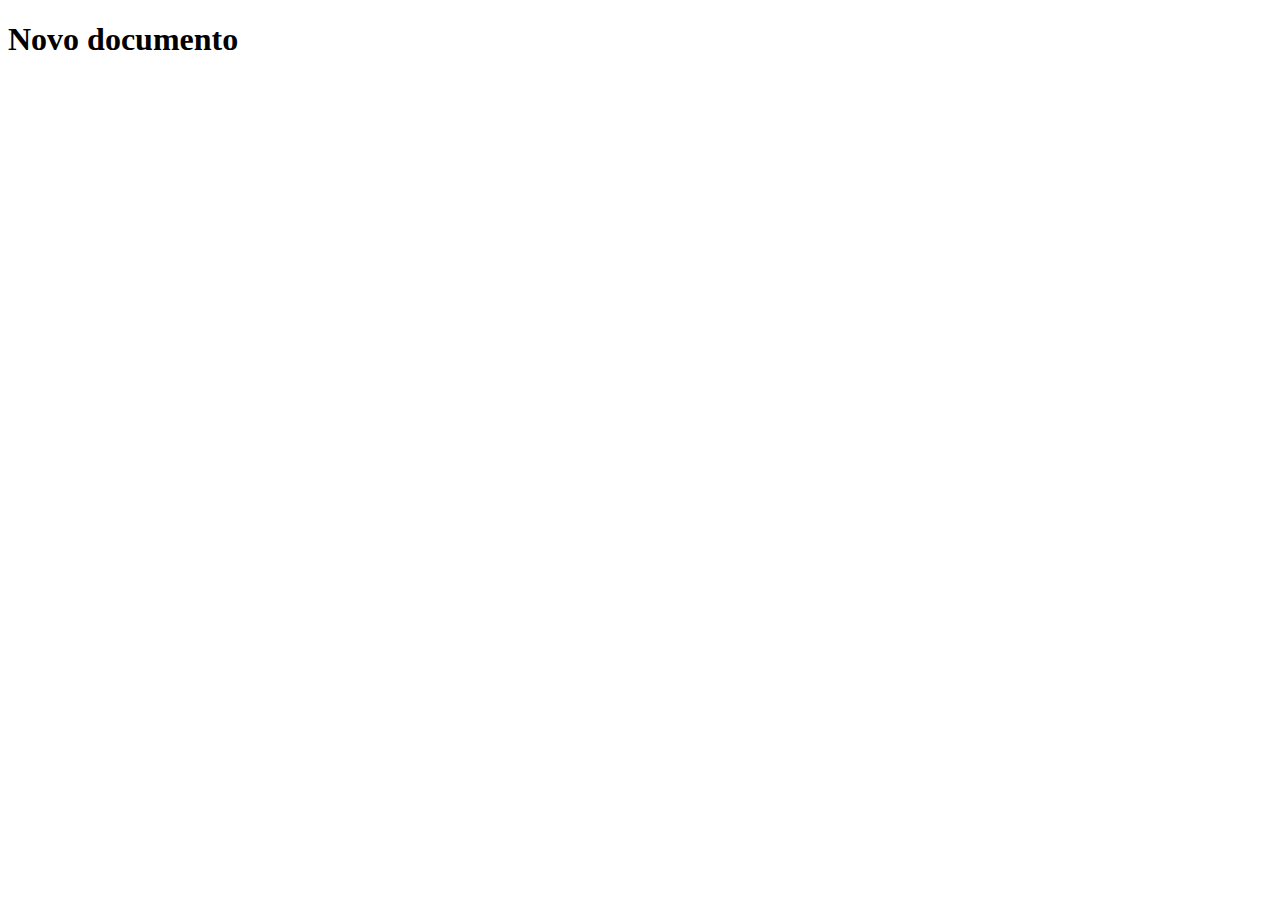
==== index.html @ 44bbbc8a "Rumo a uma nova jornada" ====
<!DOCTYPE html>
<html lang="en">
<head>
    <meta charset="UTF-8">
    <meta name="viewport" content="width=device-width, initial-scale=1.0">
    <title>Document</title>
</head>
<body>
    <h1>Novo documento
        
    </h1>
</body>
</html>
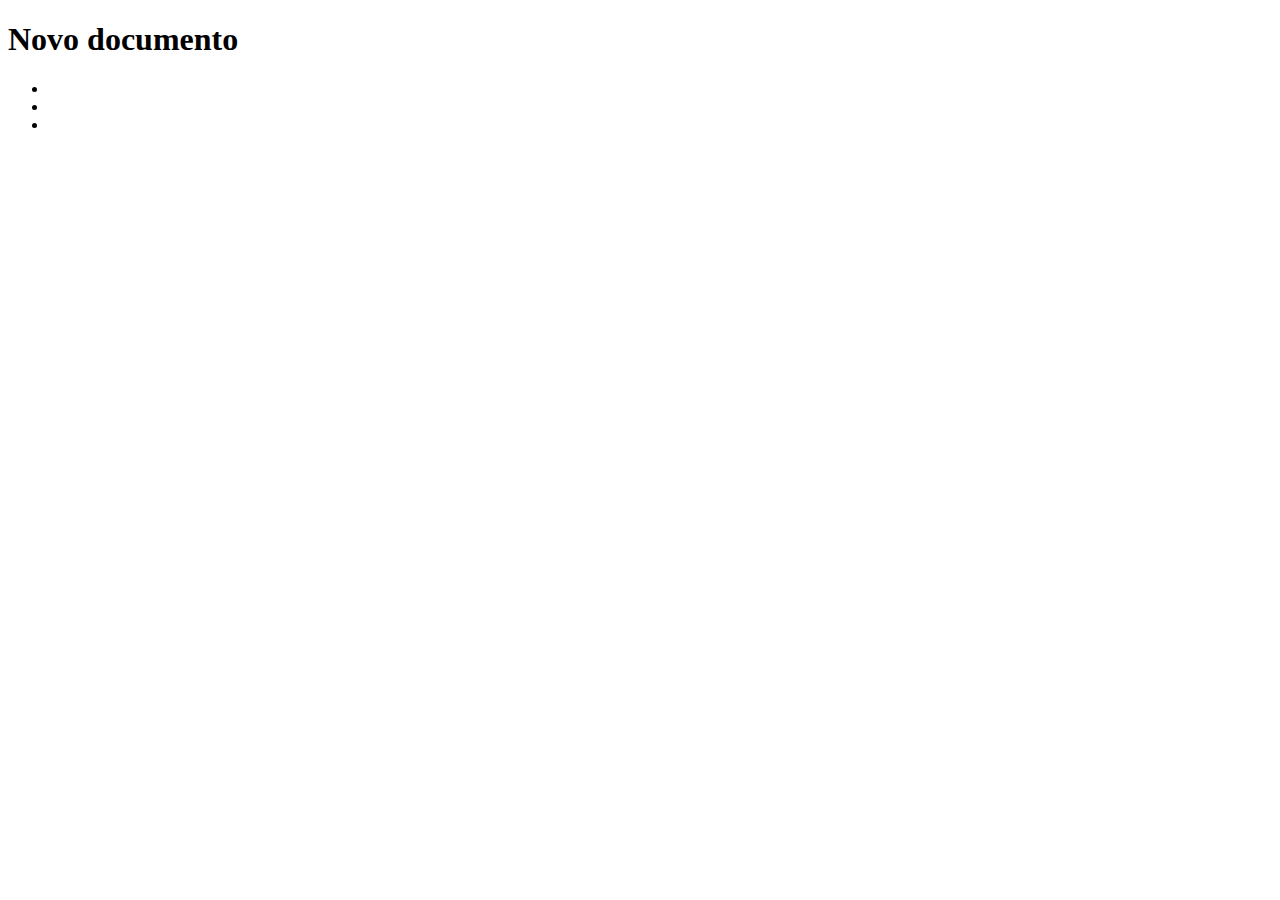
==== commit 65234328: "Alteração" ====
--- a/index.html
+++ b/index.html
@@ -6,8 +6,24 @@
     <title>Document</title>
 </head>
 <body>
-    <h1>Novo documento
-        
-    </h1>
+    <h1>Novo documento </h1>
+        <header>
+            <nav>
+                <ul>
+                    <li></li>
+                    <li></li>
+                    <li></li>
+                </ul>
+            </nav>
+        </header>
+        <div>
+            <section>
+                <article>
+                    <h2></h2>
+                    <p></p>
+                    <p></p>
+                </article>
+            </section>
+        </div>
 </body>
 </html>